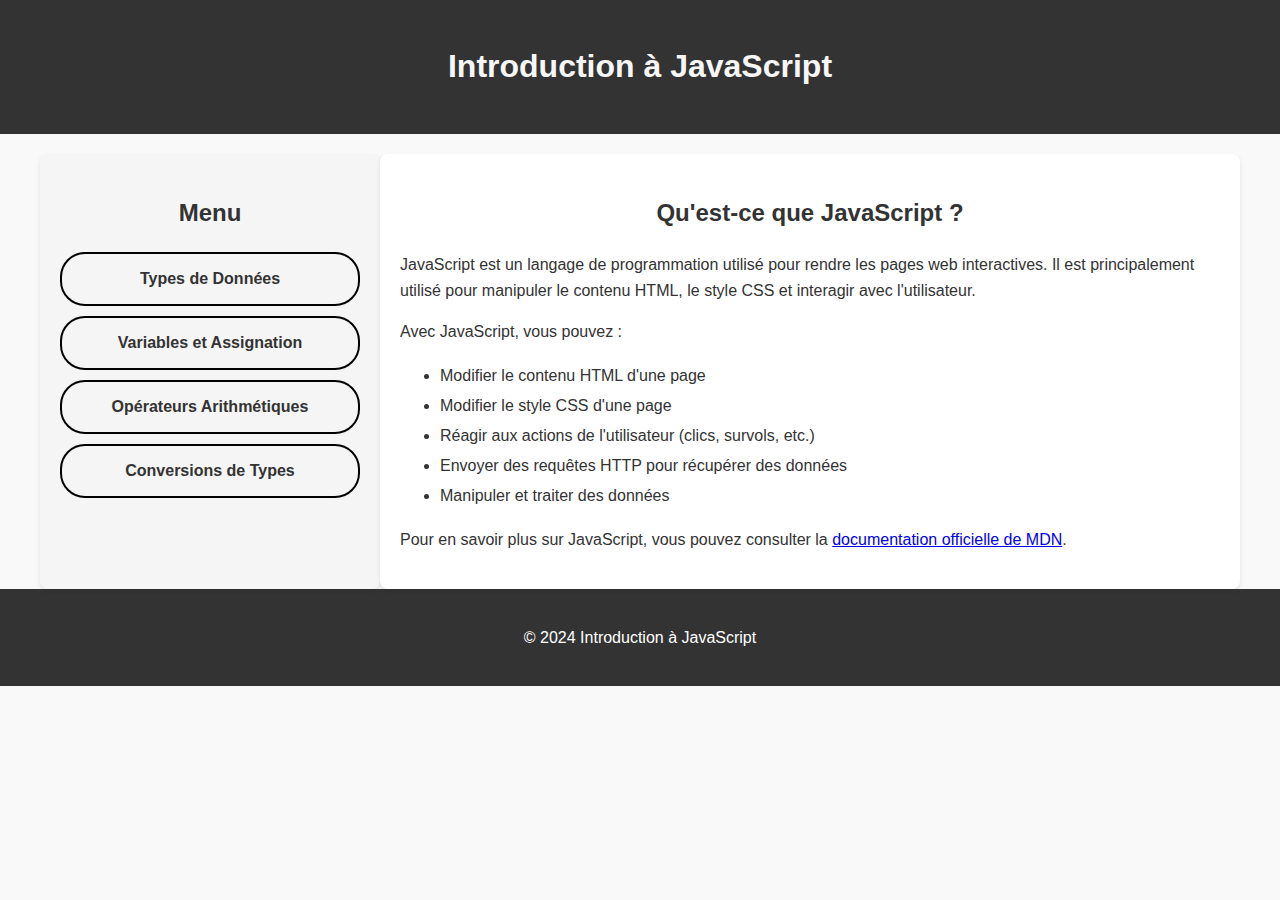
==== index.html @ f003b595 "Update index.html" ====
<!DOCTYPE html>
<html lang="fr">
<head>
    <meta charset="UTF-8">
    <meta name="viewport" content="width=device-width, initial-scale=1.0">
    <title>Introduction à JavaScript</title>
    <style>
        body {
            font-family: "Segoe UI", Tahoma, Geneva, Verdana, sans-serif;
            margin: 0;
            padding: 0;
            background-color: #f9f9f9;
            color: #333;
            line-height: 1.6;
        }
        header {
            background-color: #333;
            color: #fff;
            padding: 20px 0;
            text-align: center;
            margin-bottom: 20px;
        }
        .container {
            display: flex;
            max-width: 1200px;
            margin: 0 auto;
            padding: 0 20px;
        }
        main {
            flex: 1;
            padding: 20px;
            background-color: #fff;
            border-radius: 8px;
            box-shadow: 0 2px 4px rgba(0, 0, 0, 0.1);
        }
        h1{
            color: #f7f7f7;
            text-align: center;
        }

        h2{
            text-align: center;
        }
        pre {
            background-color: #f5f5f5;
            padding: 15px;
            border-radius: 8px;
            overflow-x: auto;
            margin-top: 20px;
        }
        footer {
            text-align: center;
            padding: 20px 0;
            background-color: #333;
            color: #fff;
            clear: both;
        }
        img {
            max-width: 100%;
            height: auto;
            display: block;
            margin: 20px auto;
            border-radius: 8px;
        }
        li {
            line-height: 30px;
        }

        /* Styles pour le menu hamburger */
        .menu-toggle {
            display: none; /* Masquer par défaut sur les grands écrans */
            cursor: pointer;
            padding: 10px;
            text-align: center;
            background-color: #333;
            color: #fff;
            border-radius: 4px;
            margin-bottom: 20px;
        }
        .menu-toggle:hover {
            background-color: #555;
        }
        nav {
            width: 25%;
            background-color: #f5f5f5;
            padding: 20px;
            border-radius: 8px;
            box-shadow: 0 2px 4px rgba(0, 0, 0, 0.1);
        }
        nav ul {
            list-style: none;
            padding: 0;
            margin: 0;
        }
        nav li {
            margin-bottom: 10px;
            border: 2px solid black;
            text-align: center;
            border-radius: 25px;
            padding: 10px;
            cursor: pointer;
        }
        nav a {
            text-decoration: none;
            color: #333;
            font-weight: bold;
            transition: color 0.3s ease;
        }
        nav a:hover {
            color: #fff;
            background-color: black;
        }
        nav li:hover {
            background-color: black;
        }

        /* Media query pour les petits écrans */
        @media (max-width: 768px) {
            .container {
                flex-direction: column;
            }
            nav {
                width: 100%;
                margin-bottom: 20px;
                display: none; /* Masquer le menu par défaut sur les petits écrans */
            }
            .menu-toggle {
                display: block; /* Afficher le bouton du menu hamburger */
            }
            nav.open {
                display: block; /* Afficher le menu lorsque le bouton est cliqué */
            }
        }
    </style>
</head>
<body>
    <header>
        <h1>Introduction à JavaScript</h1>
    </header>

    <div class="container">
        <nav>
            <h2>Menu</h2>
            <ul>
                <a href="typesjs.html"><li>Types de Données</li></a>
                <a href="variablesjs.html"><li>Variables et Assignation</li></a>
                <a href="operateursjs.html"><li>Opérateurs Arithmétiques</li></a>
                <a href="typesconversions.html"><li>Conversions de Types</li></a>
            </ul>
        </nav>

        <main>
            <h2>Qu'est-ce que JavaScript ?</h2>
            <p>JavaScript est un langage de programmation utilisé pour rendre les pages web interactives. Il est principalement utilisé pour manipuler le contenu HTML, le style CSS et interagir avec l'utilisateur.</p>
            <p>Avec JavaScript, vous pouvez :</p>
            <ul>
                <li>Modifier le contenu HTML d'une page</li>
                <li>Modifier le style CSS d'une page</li>
                <li>Réagir aux actions de l'utilisateur (clics, survols, etc.)</li>
                <li>Envoyer des requêtes HTTP pour récupérer des données</li>
                <li>Manipuler et traiter des données</li>
            </ul>
            <p>Pour en savoir plus sur JavaScript, vous pouvez consulter la <a href="https://developer.mozilla.org/fr/docs/Web/JavaScript/Guide">documentation officielle de MDN</a>.</p>
        </main>
    </div>

    <footer>
        <p>&copy; 2024 Introduction à JavaScript</p>
    </footer>

    <script>
        function toggleMenu() {
            const nav = document.querySelector('nav');
            nav.classList.toggle('open');
        }
    </script>
</body>
</html>
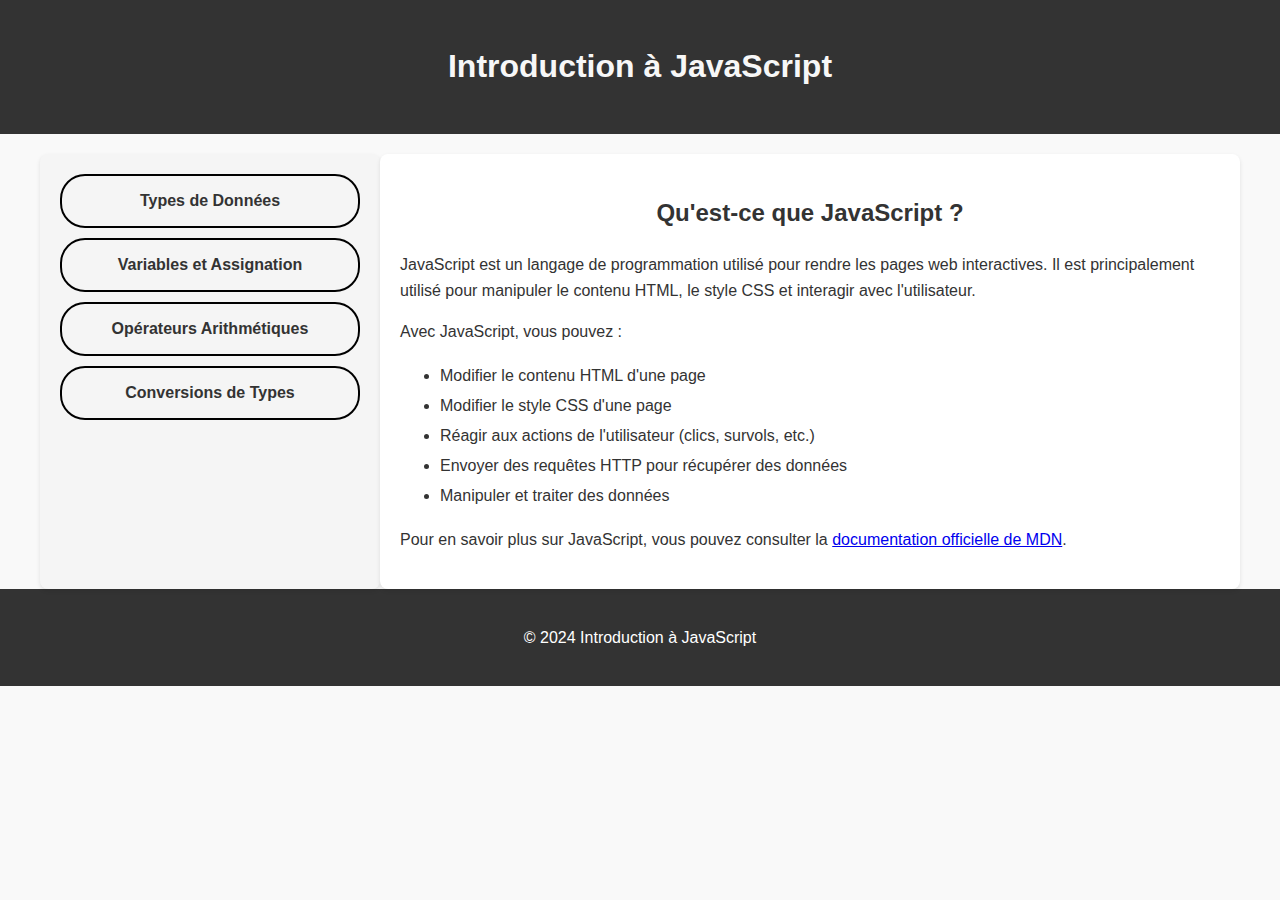
==== commit 74e86fb2: "Update index.html" ====
--- a/index.html
+++ b/index.html
@@ -137,15 +137,14 @@
     <header>
         <h1>Introduction à JavaScript</h1>
     </header>
-
+ <div class="menu-toggle" onclick="toggleMenu()">Menu</div>
     <div class="container">
         <nav>
-            <h2>Menu</h2>
             <ul>
-                <a href="typesjs.html"><li>Types de Données</li></a>
-                <a href="variablesjs.html"><li>Variables et Assignation</li></a>
-                <a href="operateursjs.html"><li>Opérateurs Arithmétiques</li></a>
-                <a href="typesconversions.html"><li>Conversions de Types</li></a>
+                <a href="DOCSJS/typesjs.html"><li>Types de Données</li></a>
+                <a href="DOCSJS/variablesjs.html"><li>Variables et Assignation</li></a>
+                <a href="DOCSJS/operateursjs.html"><li>Opérateurs Arithmétiques</li></a>
+                <a href="DOCSJS/typesconversions.html"><li>Conversions de Types</li></a>
             </ul>
         </nav>
 
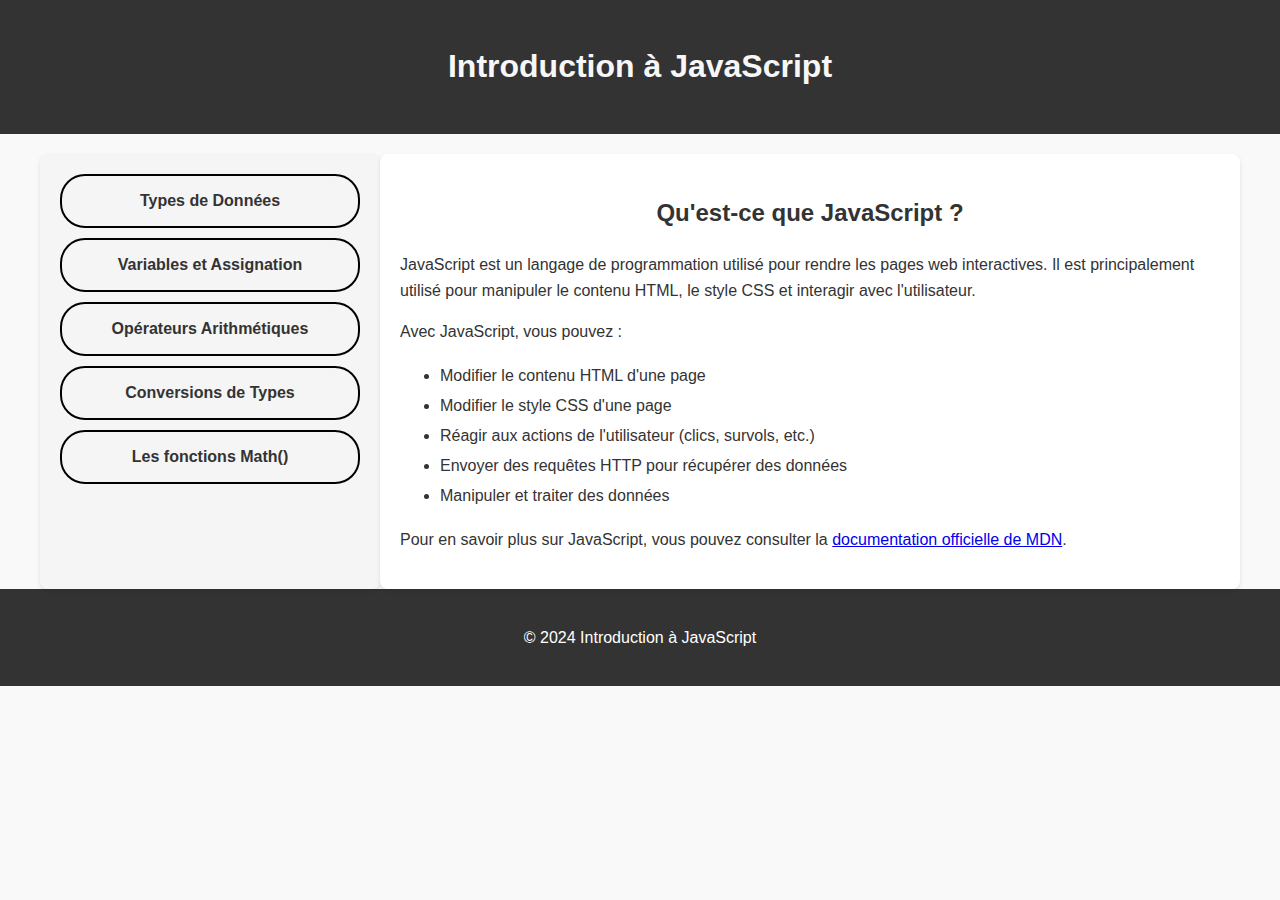
==== commit 147e8169: "Update index.html" ====
--- a/index.html
+++ b/index.html
@@ -145,6 +145,7 @@
                 <a href="DOCSJS/variablesjs.html"><li>Variables et Assignation</li></a>
                 <a href="DOCSJS/operateursjs.html"><li>Opérateurs Arithmétiques</li></a>
                 <a href="DOCSJS/typesconversions.html"><li>Conversions de Types</li></a>
+                <a href="DOCSJS/mathsfunctionsjs.html"><li>Les fonctions Math()</li></a>
             </ul>
         </nav>
 
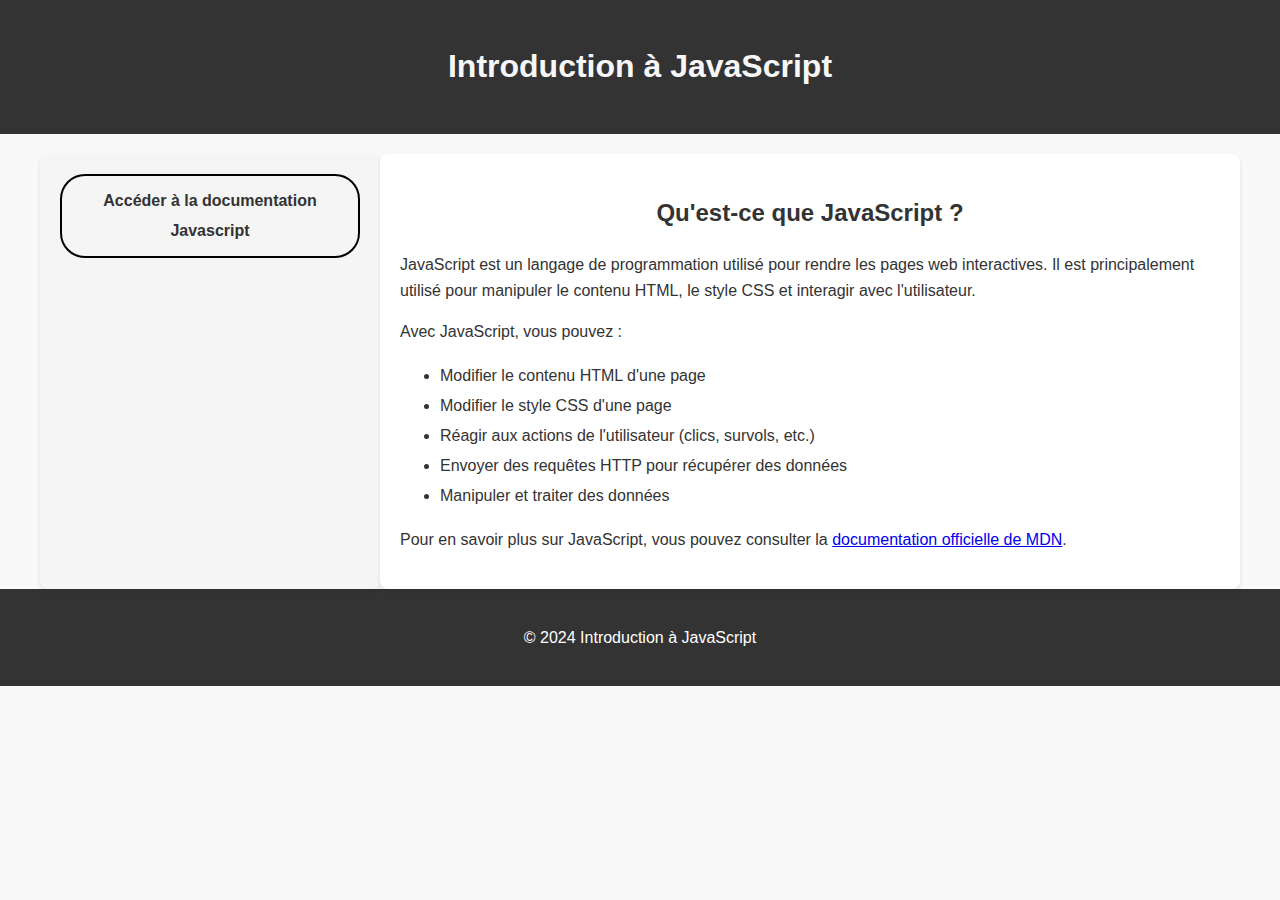
==== commit 1e7c972c: "Update index.html" ====
--- a/index.html
+++ b/index.html
@@ -141,11 +141,7 @@
     <div class="container">
         <nav>
             <ul>
-                <a href="DOCSJS/typesjs.html"><li>Types de Données</li></a>
-                <a href="DOCSJS/variablesjs.html"><li>Variables et Assignation</li></a>
-                <a href="DOCSJS/operateursjs.html"><li>Opérateurs Arithmétiques</li></a>
-                <a href="DOCSJS/typesconversions.html"><li>Conversions de Types</li></a>
-                <a href="DOCSJS/mathsfunctionsjs.html"><li>Les fonctions Math()</li></a>
+                <a href="DOCSJS/variablesjs.html"><li>Accéder à la documentation Javascript</li></a>
             </ul>
         </nav>
 
